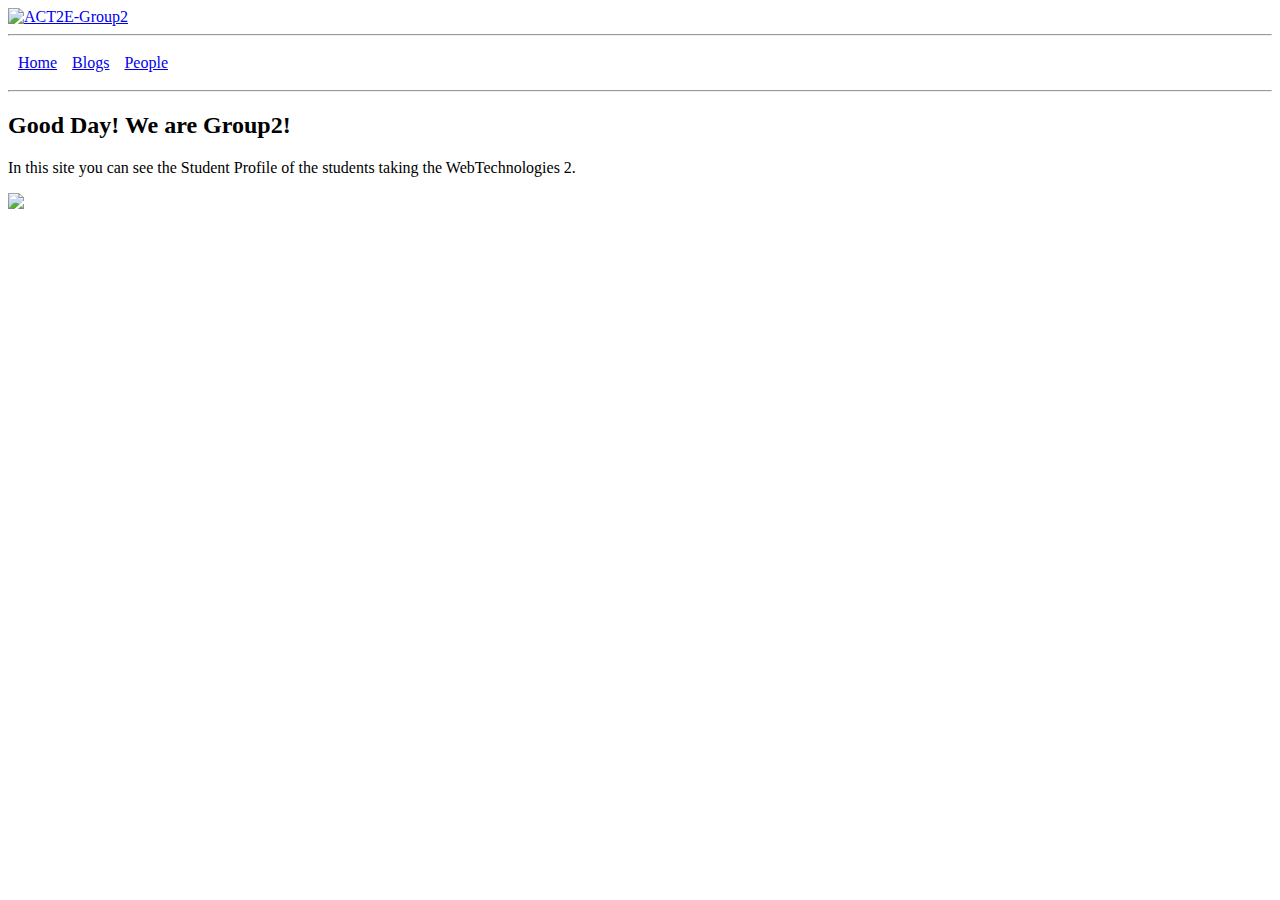
==== index.html @ 998fed5a "Create index.html" ====
<!DOCTYPE html>
<head>
<title>WT2-ACT2E-GROUP2</title>
</head>
<body>
<header>
<a href="index.html">
<img src="img/logo.jpg" alt="ACT2E-Group2">
</a>
</header>

<hr>
<nav>
<table cellspacing="5" cellpadding="5">
<tr>
<td><a href="index.html">Home</a></td>
<td><a href="blogs.html">Blogs</a></td>
<td><a href="People.html">People</a></td>
</tr>
</table>
</nav>
<hr> 
<h2>Good Day! We are Group2!</h2>
 
<p>
In this site you can see the Student Profile of the students 
taking the WebTechnologies 2.
</p>

<img src="img/home.jpg"
</body>
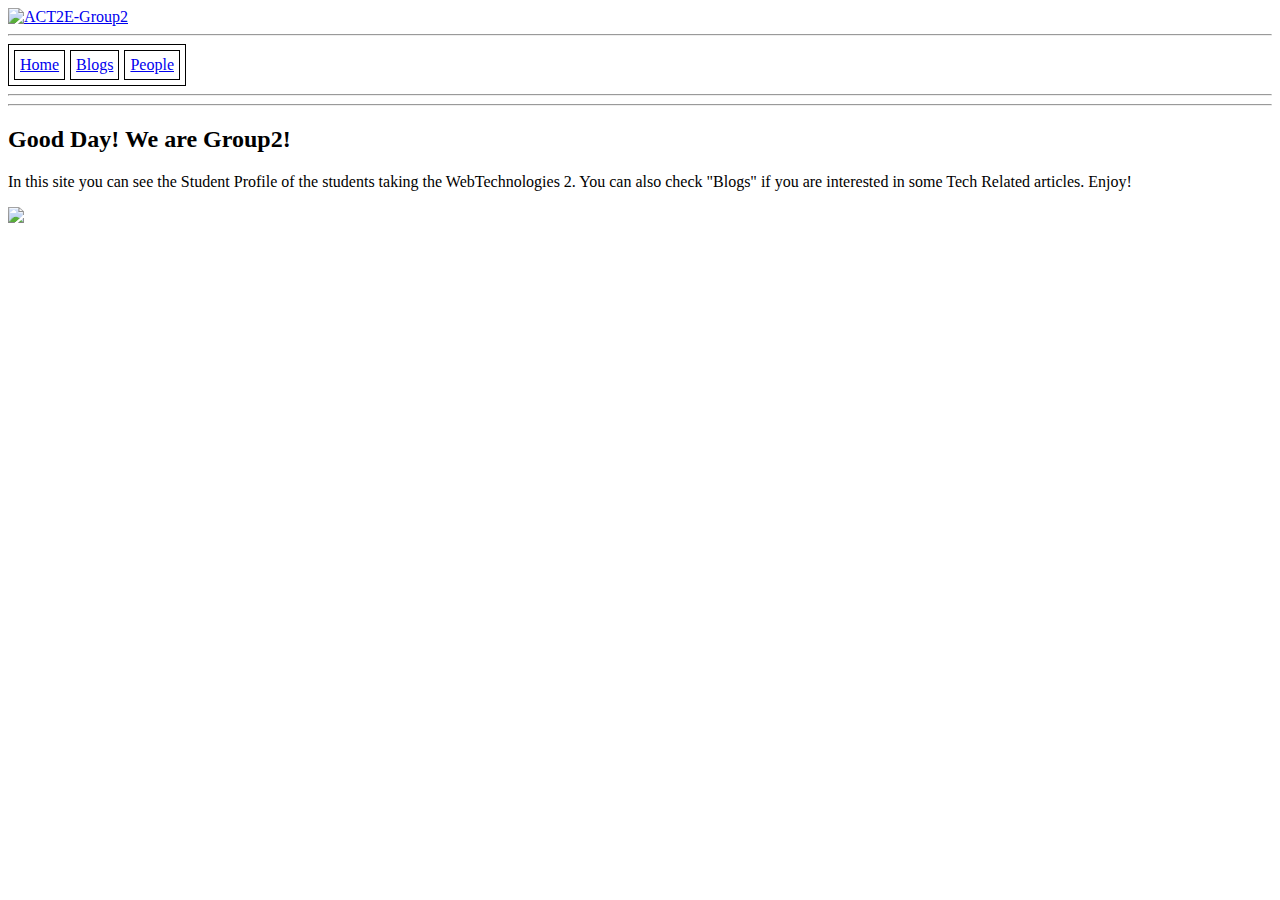
==== commit e93d26b9: "Update index.html" ====
--- a/index.html
+++ b/index.html
@@ -19,13 +19,18 @@
 </tr>
 </table>
 </nav>
+<hr>
+<style>
+table, th,td{border:1px solid black;}
+</style>
 <hr> 
 <h2>Good Day! We are Group2!</h2>
  
 <p>
 In this site you can see the Student Profile of the students 
-taking the WebTechnologies 2.
+taking the WebTechnologies 2. You can also check "Blogs" if you are interested in some Tech Related articles. Enjoy!
 </p>
 
 <img src="img/home.jpg"
 </body>
+</html>
